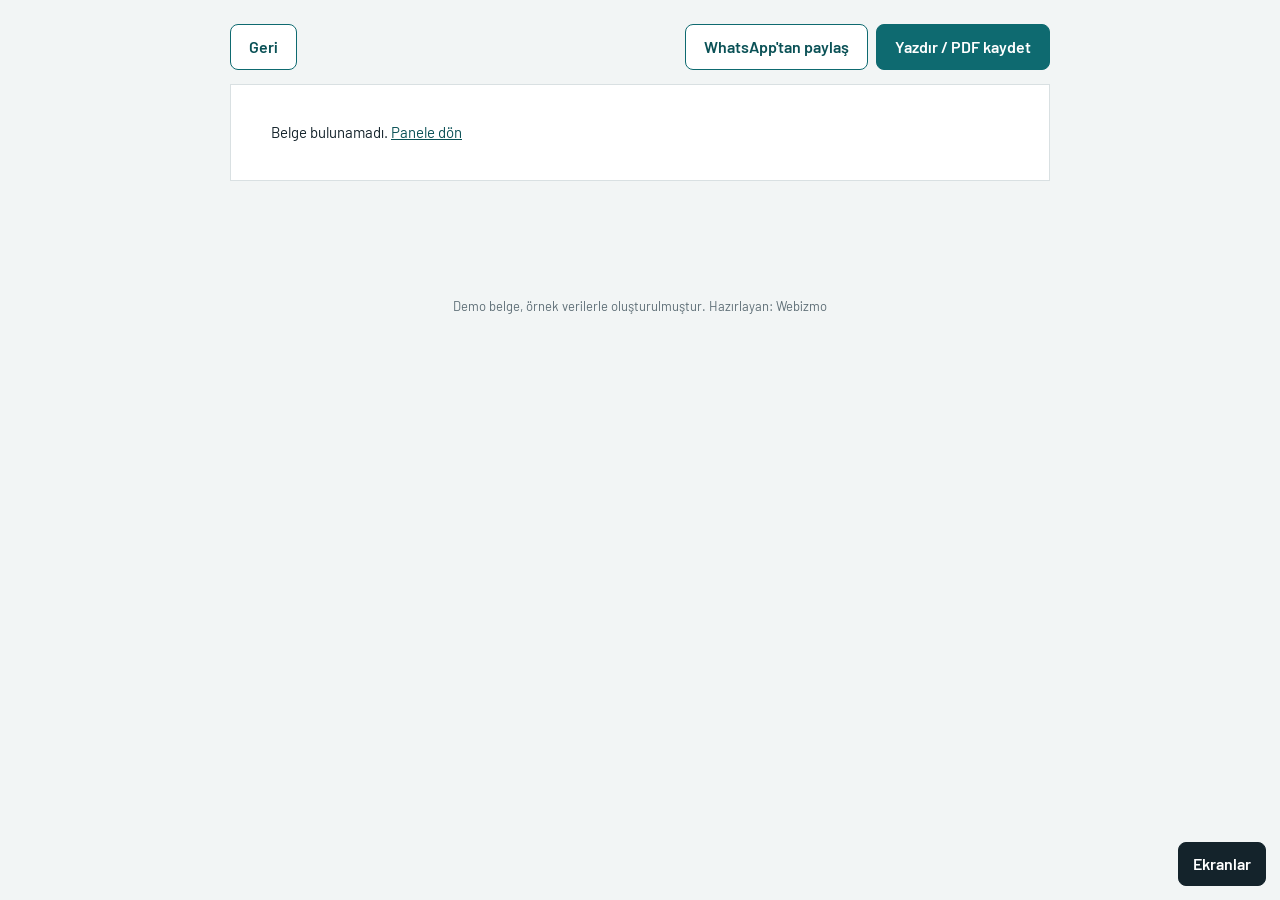
==== belge.html @ 946adc5e "Tekne kumanya demo önizlemesi" ====
<!DOCTYPE html>
<html lang="tr">
<head>
<meta charset="UTF-8">
<meta name="viewport" content="width=device-width, initial-scale=1">
<meta name="robots" content="noindex">
<title>Teklif / fatura, Mavi Kumanya demo</title>
<link rel="stylesheet" href="style.css">
</head>
<body>
<div class="doc-wrap">
  <div class="doc-tools">
    <button type="button" class="btn alt" onclick="history.length > 1 ? history.back() : location.href = 'panel.html'">Geri</button>
    <div class="acts">
      <button type="button" class="btn alt" id="share">WhatsApp'tan paylaş</button>
      <button type="button" class="btn" onclick="window.print()">Yazdır / PDF kaydet</button>
    </div>
  </div>
  <div class="doc" id="doc"></div>
</div>
<div class="foot">Demo belge, örnek verilerle oluşturulmuştur. Hazırlayan: Webizmo</div>
<script src="store.js"></script>
<script>
(function () {
  const qs = new URLSearchParams(location.search);
  const o = order(qs.get('id')), isInv = qs.get('tip') === 'fatura';
  const doc = $('#doc');
  if (!o) { doc.innerHTML = '<p>Belge bulunamadı. <a href="panel.html">Panele dön</a></p>'; return; }
  const c = cust(o.c), f = isInv ? S.invoices.find(x => x.id === o.invoiceId) : null;
  const vat = kdvSplit(o), sum = total(o);
  document.title = (isInv ? 'Fatura ' + (f ? f.no : '') : 'Teklif ' + o.no) + ', Mavi Kumanya demo';
  doc.innerHTML = `
    <div class="dh">
      <div><div style="display:flex;align-items:center;gap:10px"><div class="mark">M</div><b style="font-family:'Barlow Condensed';font-size:22px">Mavi Kumanya</b></div>
        <p class="small muted" style="margin-top:6px">Tekne kumanya tedariki<br>Göcek / Fethiye, 0252 000 00 00</p></div>
      <div style="text-align:right"><h1>${isInv ? esc(f ? f.type : '') + ' Fatura' : 'Kumanya Teklifi'}</h1>
        <p class="small">${isInv && f ? 'Fatura no: <b>' + f.no + '</b><br>Tarih: ' + trDate(f.date) : 'Teklif no: <b>' + o.no + '</b>, sürüm ' + o.version + '<br>Tarih: ' + trDate(dayStr(0))}</p></div>
    </div>
    <div class="two">
      <div><small>${isInv ? 'Alıcı' : 'Fatura kesilecek müşteri'}</small><b>${esc(c.name)}</b><br>${esc(c.taxNo)}<br>${esc(c.addr)}</div>
      <div><small>Tekne ve teslim</small><b>${esc(boat(o.b).name)}</b>, ${esc(agency(o.a).name)}<br>${trDate(o.date)} ${o.time}<br>${esc(o.place)}</div>
    </div>
    <div class="tw"><table class="t"><thead><tr><th>Ürün</th><th class="r">Miktar</th><th class="r">Birim fiyat</th><th class="r">KDV</th><th class="r">Tutar</th></tr></thead><tbody>
      ${o.lines.map(l => { const p = prod(l.pid); return `<tr><td>${esc(p.name)}</td><td class="r">${qtyTxt(lineQty(l), p.unit)}</td><td class="r num">${money(l.price)}</td><td class="r">%${p.kdv}</td><td class="r num">${money(lineTotal(l))}</td></tr>`; }).join('')}
    </tbody></table></div>
    <div class="totals">
      ${vat.map(v => `<div class="sumrow small"><span>Matrah (%${v.k})</span><span class="num">${money(v.net)}</span></div><div class="sumrow small"><span>KDV %${v.k}</span><span class="num">${money(v.vat)}</span></div>`).join('')}
      <div class="sumrow tot"><span>${isInv ? 'Ödenecek tutar' : 'Teklif tutarı'}</span><span class="num">${money(sum)}</span></div>
    </div>
    <p class="note">${isInv
      ? 'Bu belge demodur; gerçek fatura özel entegratör üzerinden GİB\'e iletilir ve müşterinin e-posta adresine gönderilir.'
      : 'Gramajlı ürünlerde tutar tartıma göre netleşmiştir. İlave ürünler eklendiğinde teklif yeni sürümle yeniden gönderilir. Teklif teslim tarihine kadar geçerlidir.'}
      Fiyat ve KDV oranları örnektir.</p>`;
  $('#share').onclick = () => toast('Gerçek sistemde PDF telefonun paylaşım menüsüyle WhatsApp\'tan gönderilir.');
})();
</script>
</body>
</html>
---- style.css ----
@import url('https://fonts.googleapis.com/css2?family=Barlow:wght@400;500;600;700&family=Barlow+Condensed:wght@600;700&display=swap');

:root{
  --ink:#14232B;
  --ink-2:#3A4A52;
  --muted:#5E6E76;
  --line:#D9E0E2;
  --bg:#F2F5F5;
  --card:#FFFFFF;
  --sea:#0E6A70;
  --sea-d:#0A5156;
  --sea-l:#DCEFEF;
  --teak:#7A4E24;
  --flag:#E5B12E;
  --flag-l:#FBF1D4;
  --ok:#23824F;
  --ok-l:#DDF2E5;
  --warn:#B4541B;
  --warn-l:#F8E6DA;
  --r:10px;
}
*{box-sizing:border-box;margin:0;padding:0}
html{-webkit-text-size-adjust:100%}
body{font-family:"Barlow",system-ui,sans-serif;font-size:16px;line-height:1.5;color:var(--ink);background:var(--bg)}
h1,h2,h3{font-family:"Barlow Condensed","Barlow",sans-serif;font-weight:700;line-height:1.15;color:var(--ink)}
h1{font-size:30px}
h2{font-size:22px}
h3{font-size:18px}
a{color:var(--sea-d)}
button,input,select,textarea{font:inherit;color:inherit}
:focus-visible{outline:3px solid var(--flag);outline-offset:2px}
.num{font-variant-numeric:tabular-nums}
.muted{color:var(--muted)}
.small{font-size:14px}
.hide{display:none!important}

/* düğmeler */
.btn{display:inline-flex;align-items:center;justify-content:center;gap:8px;min-height:44px;padding:10px 18px;border-radius:8px;border:1px solid var(--sea);background:var(--sea);color:#fff;font-weight:600;cursor:pointer;text-decoration:none;white-space:nowrap}
.btn:hover{background:var(--sea-d)}
.btn.alt{background:#fff;color:var(--sea-d)}
.btn.alt:hover{background:var(--sea-l)}
.btn.flag{background:var(--flag);border-color:var(--flag);color:var(--ink)}
.btn.flag:hover{background:#d6a222}
.btn.okb{background:var(--ok);border-color:var(--ok)}
.btn.sm{min-height:36px;padding:6px 12px;font-size:14px}
.btn.block{width:100%}
.btn[disabled]{opacity:.45;cursor:not-allowed}
.linkbtn{background:none;border:0;color:var(--sea-d);font-weight:600;cursor:pointer;text-decoration:underline;padding:4px 0}

/* form */
label.f{display:block;margin-bottom:14px}
label.f span{display:block;font-size:14px;font-weight:600;color:var(--ink-2);margin-bottom:5px}
.inp{width:100%;min-height:44px;padding:10px 12px;border:1px solid var(--line);border-radius:8px;background:#fff}
.inp:focus{border-color:var(--sea)}

/* durum etiketleri */
.st{display:inline-block;padding:3px 10px;border-radius:6px;font-size:13px;font-weight:600;white-space:nowrap}
.st-yeni{background:var(--flag-l);color:#7A5A00}
.st-hazirlaniyor{background:var(--warn-l);color:var(--warn)}
.st-teklif{background:var(--sea-l);color:var(--sea-d)}
.st-onaylandi{background:#E4E9F7;color:#2F4A8A}
.st-yuklendi{background:#EDE6DD;color:var(--teak)}
.st-faturalandi{background:var(--ok-l);color:var(--ok)}

/* kart, tablo */
.card{background:var(--card);border:1px solid var(--line);border-radius:var(--r);padding:18px}
table.t{width:100%;border-collapse:collapse;font-size:15px}
table.t th{text-align:left;font-size:13px;font-weight:600;color:var(--muted);padding:8px 10px;border-bottom:1px solid var(--line)}
table.t td{padding:10px;border-bottom:1px solid var(--line);vertical-align:middle}
table.t tr.click{cursor:pointer}
table.t tr.click:hover td{background:#F7FAFA}
.r{text-align:right}
.tw{overflow-x:auto}

/* bildirim */
.toast{position:fixed;left:50%;bottom:84px;transform:translateX(-50%);background:var(--ink);color:#fff;padding:12px 18px;border-radius:8px;font-size:15px;max-width:min(92vw,460px);z-index:60;box-shadow:0 6px 18px rgba(0,0,0,.18)}

/* modal */
.modal{position:fixed;inset:0;background:rgba(20,35,43,.5);display:flex;align-items:center;justify-content:center;padding:16px;z-index:50}
.modal .box{background:#fff;border-radius:12px;max-width:480px;width:100%;padding:22px;max-height:90vh;overflow:auto}
.modal .box h3{margin-bottom:10px}
.modal .acts{display:flex;gap:10px;justify-content:flex-end;margin-top:18px;flex-wrap:wrap}

/* ekranlar düğmesi */
.screens{position:fixed;right:14px;bottom:14px;z-index:40}
.screens>button{min-height:44px;padding:8px 14px;border-radius:8px;border:1px solid var(--ink);background:var(--ink);color:#fff;font-weight:600;cursor:pointer}
.screens nav{position:absolute;right:0;bottom:52px;background:#fff;border:1px solid var(--line);border-radius:10px;padding:8px;width:250px;box-shadow:0 8px 24px rgba(0,0,0,.14)}
.screens nav a{display:block;padding:9px 10px;border-radius:6px;text-decoration:none;color:var(--ink);font-size:15px}
.screens nav a:hover{background:var(--bg)}
.screens nav .sep{border-top:1px solid var(--line);margin:6px 0}

.foot{font-size:13px;color:var(--muted);text-align:center;padding:26px 16px 80px}

/* ---------- giriş sayfası ---------- */
.home{max-width:980px;margin:0 auto;padding:36px 16px}
.home .top{display:flex;align-items:center;gap:12px;margin-bottom:28px}
.mark{width:42px;height:42px;border-radius:9px;background:var(--sea);color:#fff;display:flex;align-items:center;justify-content:center;font-family:"Barlow Condensed";font-size:22px;font-weight:700}
.home h1{font-size:40px;max-width:640px}
.home .lead{font-size:18px;color:var(--ink-2);max-width:640px;margin:12px 0 28px}
.doors{display:grid;grid-template-columns:1fr 1fr;gap:16px}
.door{display:block;text-decoration:none;color:inherit;background:#fff;border:1px solid var(--line);border-radius:12px;padding:22px}
.door:hover{border-color:var(--sea)}
.door .who{font-size:14px;font-weight:600;color:var(--teak)}
.door h2{margin:6px 0 8px;font-size:26px}
.door p{color:var(--ink-2)}
.door .go{margin-top:16px}
.steps{margin-top:30px;display:grid;grid-template-columns:repeat(3,1fr);gap:16px}
.steps div{background:#fff;border:1px solid var(--line);border-radius:10px;padding:16px}
.steps b{display:block;font-family:"Barlow Condensed";font-size:19px;margin-bottom:4px}
.notes{margin-top:26px;font-size:15px;color:var(--ink-2)}
.notes li{margin:0 0 6px 18px}

/* ---------- acente (telefon) ---------- */
.phone-wrap{min-height:100vh;display:flex;justify-content:center}
.phone{width:100%;max-width:430px;min-height:100vh;background:var(--bg);position:relative;display:flex;flex-direction:column}
@media (min-width:700px){
  .phone-wrap{padding:28px 0;background:#DCE3E4}
  .phone{min-height:860px;height:860px;border-radius:28px;border:10px solid var(--ink);overflow:hidden}
  .phone .scroll{overflow-y:auto}
}
.appbar{background:var(--sea);color:#fff;padding:14px 16px;display:flex;align-items:center;gap:10px}
.appbar h1{color:#fff;font-size:21px;flex:1}
.appbar button{background:none;border:0;color:#fff;font-size:15px;font-weight:600;cursor:pointer;min-height:40px;padding:0 6px}
.appbar .sub{font-size:13px;color:#CFE6E7;font-family:"Barlow"}
.scroll{flex:1;padding:16px 16px 96px}
.tabbar{position:sticky;bottom:0;display:flex;background:#fff;border-top:1px solid var(--line)}
.tabbar button{flex:1;min-height:58px;background:none;border:0;font-weight:600;font-size:14px;color:var(--muted);cursor:pointer}
.tabbar button.on{color:var(--sea-d);box-shadow:inset 0 3px 0 var(--sea)}
.tabbar .plus{color:var(--ink)}
.tabbar .plus span{display:inline-flex;width:30px;height:30px;border-radius:8px;background:var(--flag);align-items:center;justify-content:center;font-size:22px;line-height:1;margin-right:6px;vertical-align:middle}

.olist .o{background:#fff;border:1px solid var(--line);border-radius:10px;padding:14px;margin-bottom:10px;cursor:pointer;width:100%;text-align:left}
.olist .o .l1{display:flex;justify-content:space-between;gap:8px;align-items:center}
.olist .o .boat{font-family:"Barlow Condensed";font-size:20px;font-weight:700}
.olist .o .l2{font-size:14px;color:var(--muted);margin-top:4px}
.olist .o .l3{display:flex;justify-content:space-between;margin-top:8px;font-weight:600}

.wiz{display:flex;gap:6px;margin-bottom:16px}
.wiz div{flex:1;height:5px;border-radius:3px;background:var(--line)}
.wiz div.on{background:var(--sea)}
.cats{display:flex;gap:8px;overflow-x:auto;padding-bottom:6px;margin:10px 0}
.cats button{min-height:38px;padding:6px 14px;border-radius:8px;border:1px solid var(--line);background:#fff;font-weight:600;white-space:nowrap;cursor:pointer}
.cats button.on{background:var(--ink);color:#fff;border-color:var(--ink)}
.prod{display:flex;align-items:center;gap:10px;padding:11px 0;border-bottom:1px solid var(--line)}
.prod .nm{flex:1;min-width:0}
.prod .nm b{display:block;font-weight:600}
.prod .nm small{color:var(--muted);font-size:13px}
.step{display:flex;align-items:center;border:1px solid var(--line);border-radius:8px;background:#fff}
.step button{width:40px;height:40px;border:0;background:none;font-size:20px;font-weight:600;cursor:pointer;color:var(--sea-d)}
.step input{width:52px;text-align:center;border:0;height:40px;background:none}
.cartbar{position:sticky;bottom:58px;background:var(--ink);color:#fff;border-radius:10px;padding:10px 12px;display:flex;align-items:center;justify-content:space-between;gap:10px;margin-top:12px}
.timeline{list-style:none;margin:8px 0 0}
.timeline li{padding:6px 0 6px 22px;position:relative;font-size:15px;color:var(--muted)}
.timeline li::before{content:"";position:absolute;left:4px;top:13px;width:9px;height:9px;border-radius:50%;background:var(--line)}
.timeline li.done{color:var(--ink)}
.timeline li.done::before{background:var(--ok)}
.sumrow{display:flex;justify-content:space-between;padding:6px 0}
.sumrow.tot{font-weight:700;font-size:18px;border-top:1px solid var(--line);margin-top:6px;padding-top:10px}

/* ---------- panel ---------- */
.pn{display:grid;grid-template-columns:230px 1fr;min-height:100vh}
.side{background:var(--ink);color:#fff;padding:18px 12px;position:sticky;top:0;height:100vh}
.side .brand{display:flex;align-items:center;gap:10px;padding:0 6px 18px}
.side .brand b{font-family:"Barlow Condensed";font-size:21px}
.side .brand small{display:block;color:#A9BAC0;font-size:12px}
.side a{display:flex;justify-content:space-between;align-items:center;padding:10px 12px;border-radius:8px;color:#D6E1E4;text-decoration:none;font-weight:500;margin-bottom:2px}
.side a.on,.side a:hover{background:#22343D;color:#fff}
.side a .c{background:var(--flag);color:var(--ink);border-radius:6px;font-size:12px;font-weight:700;padding:1px 7px}
.main{padding:24px 28px 90px;min-width:0}
.main .hd{display:flex;justify-content:space-between;align-items:flex-start;gap:12px;margin-bottom:18px;flex-wrap:wrap}
.main .hd p{color:var(--muted);margin-top:2px}
.kpis{display:grid;grid-template-columns:repeat(4,1fr);gap:12px;margin-bottom:18px}
.kpi{background:#fff;border:1px solid var(--line);border-radius:10px;padding:14px 16px}
.kpi .v{font-family:"Barlow Condensed";font-size:30px;font-weight:700}
.kpi .k{font-size:14px;color:var(--muted)}
.grid2{display:grid;grid-template-columns:1.6fr 1fr;gap:16px}
.filters{display:flex;gap:8px;flex-wrap:wrap;margin-bottom:12px}
.filters button{min-height:38px;padding:6px 12px;border:1px solid var(--line);background:#fff;border-radius:8px;font-weight:600;cursor:pointer;font-size:14px}
.filters button.on{background:var(--ink);color:#fff;border-color:var(--ink)}
.acts{display:flex;gap:8px;flex-wrap:wrap}
.meta{display:grid;grid-template-columns:repeat(4,1fr);gap:12px;margin-bottom:16px}
.meta>div{background:#fff;border:1px solid var(--line);border-radius:10px;padding:12px 14px}
.meta>div>small{display:block;color:var(--muted);font-size:13px}
.meta b{font-weight:600}
.lines input.inp{min-height:38px;padding:6px 8px;width:90px;text-align:right}
.mtop{position:sticky;top:0;z-index:30;background:var(--ink);color:#fff;padding:10px 16px;display:none;align-items:center;gap:10px}
.mtop select{flex:1;min-height:42px;border-radius:8px;border:0;padding:0 10px;color:var(--ink)}

/* hazırlık */
.scanbox{display:flex;gap:10px;flex-wrap:wrap;margin-bottom:14px}
.scanbox .inp{flex:1;min-width:200px}
.prog{height:10px;border-radius:5px;background:var(--line);overflow:hidden;margin:6px 0 14px}
.prog div{height:100%;background:var(--ok)}
.pl{display:flex;align-items:center;gap:12px;padding:12px 14px;border:1px solid var(--line);border-radius:10px;background:#fff;margin-bottom:8px}
.pl.ok{background:var(--ok-l);border-color:#9FD3B4}
.pl .nm{flex:1;min-width:0}
.pl .nm b{display:block}
.pl .nm small{color:var(--muted)}
.pl .tick{width:30px;height:30px;border-radius:50%;border:2px solid var(--line);flex:none;display:flex;align-items:center;justify-content:center;font-weight:700;color:#fff}
.pl.ok .tick{background:var(--ok);border-color:var(--ok)}
.pl .w{display:flex;align-items:center;gap:6px;font-size:14px}
.pl .w input{width:76px;min-height:38px;text-align:right}
.flash{animation:fl .6s ease}
@keyframes fl{from{box-shadow:0 0 0 4px var(--ok)}to{box-shadow:none}}
.cam{position:fixed;inset:0;background:#000;z-index:55;display:flex;flex-direction:column;align-items:center;justify-content:center;gap:14px;padding:16px}
.cam video{width:100%;max-width:520px;border-radius:10px}
.cam p{color:#fff}

@media (prefers-reduced-motion:reduce){.flash{animation:none}}

@media (max-width:900px){
  .pn{grid-template-columns:1fr}
  .side{display:none}
  .mtop{display:flex}
  .main{padding:16px 16px 90px}
  .kpis{grid-template-columns:1fr 1fr}
  .grid2{grid-template-columns:1fr}
  .meta{grid-template-columns:1fr 1fr}
  .doors,.steps{grid-template-columns:1fr}
  .home h1{font-size:32px}
}
@media (max-width:560px){
  table.t.resp thead{display:none}
  table.t.resp tr{display:block;border:1px solid var(--line);border-radius:10px;background:#fff;margin-bottom:10px;padding:6px 4px}
  table.t.resp td{display:flex;justify-content:space-between;gap:10px;border:0;padding:6px 10px}
  table.t.resp td::before{content:attr(data-l);color:var(--muted);font-size:13px}
  table.t.resp td.r{text-align:right}
}

/* ---------- belge (teklif / fatura) ---------- */
.doc-wrap{padding:24px 16px 90px}
.doc-tools{max-width:820px;margin:0 auto 14px;display:flex;gap:10px;flex-wrap:wrap;justify-content:space-between;align-items:center}
.doc{max-width:820px;margin:0 auto;background:#fff;border:1px solid var(--line);padding:36px 40px;font-size:15px}
.doc .dh{display:flex;justify-content:space-between;gap:20px;flex-wrap:wrap;border-bottom:3px solid var(--sea);padding-bottom:16px;margin-bottom:18px}
.doc .dh h1{font-size:28px}
.doc .two{display:grid;grid-template-columns:1fr 1fr;gap:20px;margin-bottom:18px}
.doc .two small{display:block;color:var(--muted);font-size:13px}
.doc table.t td,.doc table.t th{padding:7px 8px}
.doc .totals{margin-left:auto;max-width:300px;margin-top:12px}
.doc .note{margin-top:22px;font-size:13px;color:var(--muted)}
@media (max-width:560px){.doc{padding:20px 16px}.doc .two{grid-template-columns:1fr}}
@media print{
  body{background:#fff}
  .doc-tools,.screens,.foot{display:none!important}
  .doc{border:0;padding:0;max-width:none}
  .doc-wrap{padding:0}
}

/* telefon ekranında Ekranlar düğmesi alt menünün üstünde dursun */
@media (max-width:699px){
  body.app .screens{bottom:132px;right:8px}
  body.app .screens>button{min-height:40px;padding:6px 12px;opacity:.92}
}
@media (max-width:560px){
  .pl{flex-wrap:wrap}
  .pl .nm{flex-basis:calc(100% - 120px)}
  .pl .w{order:3;width:100%;padding-left:42px}
}
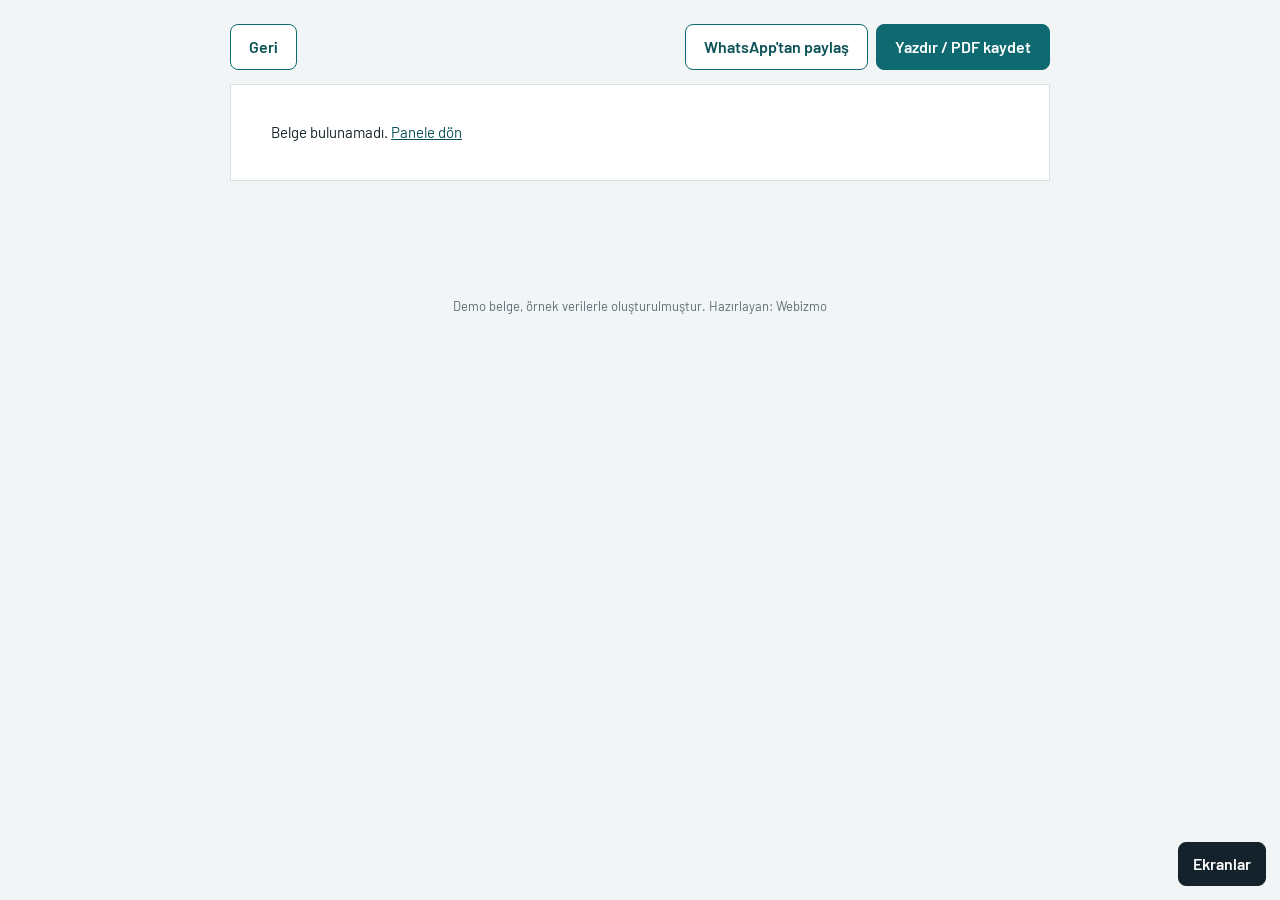
==== commit ee697e4d: "Acente müşteri onayı akışı: tahmini teklif PDF'i, müşteri kabul edince sipariş iletimi" ====
--- a/belge.html
+++ b/belge.html
@@ -33,7 +33,7 @@
     <div class="dh">
       <div><div style="display:flex;align-items:center;gap:10px"><div class="mark">M</div><b style="font-family:'Barlow Condensed';font-size:22px">Mavi Kumanya</b></div>
         <p class="small muted" style="margin-top:6px">Tekne kumanya tedariki<br>Göcek / Fethiye, 0252 000 00 00</p></div>
-      <div style="text-align:right"><h1>${isInv ? esc(f ? f.type : '') + ' Fatura' : 'Kumanya Teklifi'}</h1>
+      <div style="text-align:right"><h1>${isInv ? esc(f ? f.type : '') + ' Fatura' : (o.status === 'musteri' || o.status === 'yeni' ? 'Tahmini Kumanya Teklifi' : 'Kumanya Teklifi')}</h1>
         <p class="small">${isInv && f ? 'Fatura no: <b>' + f.no + '</b><br>Tarih: ' + trDate(f.date) : 'Teklif no: <b>' + o.no + '</b>, sürüm ' + o.version + '<br>Tarih: ' + trDate(dayStr(0))}</p></div>
     </div>
     <div class="two">
--- a/style.css
+++ b/style.css
@@ -55,6 +55,7 @@
 
 /* durum etiketleri */
 .st{display:inline-block;padding:3px 10px;border-radius:6px;font-size:13px;font-weight:600;white-space:nowrap}
+.st-musteri{background:#ECEFF1;color:var(--ink-2)}
 .st-yeni{background:var(--flag-l);color:#7A5A00}
 .st-hazirlaniyor{background:var(--warn-l);color:var(--warn)}
 .st-teklif{background:var(--sea-l);color:var(--sea-d)}
